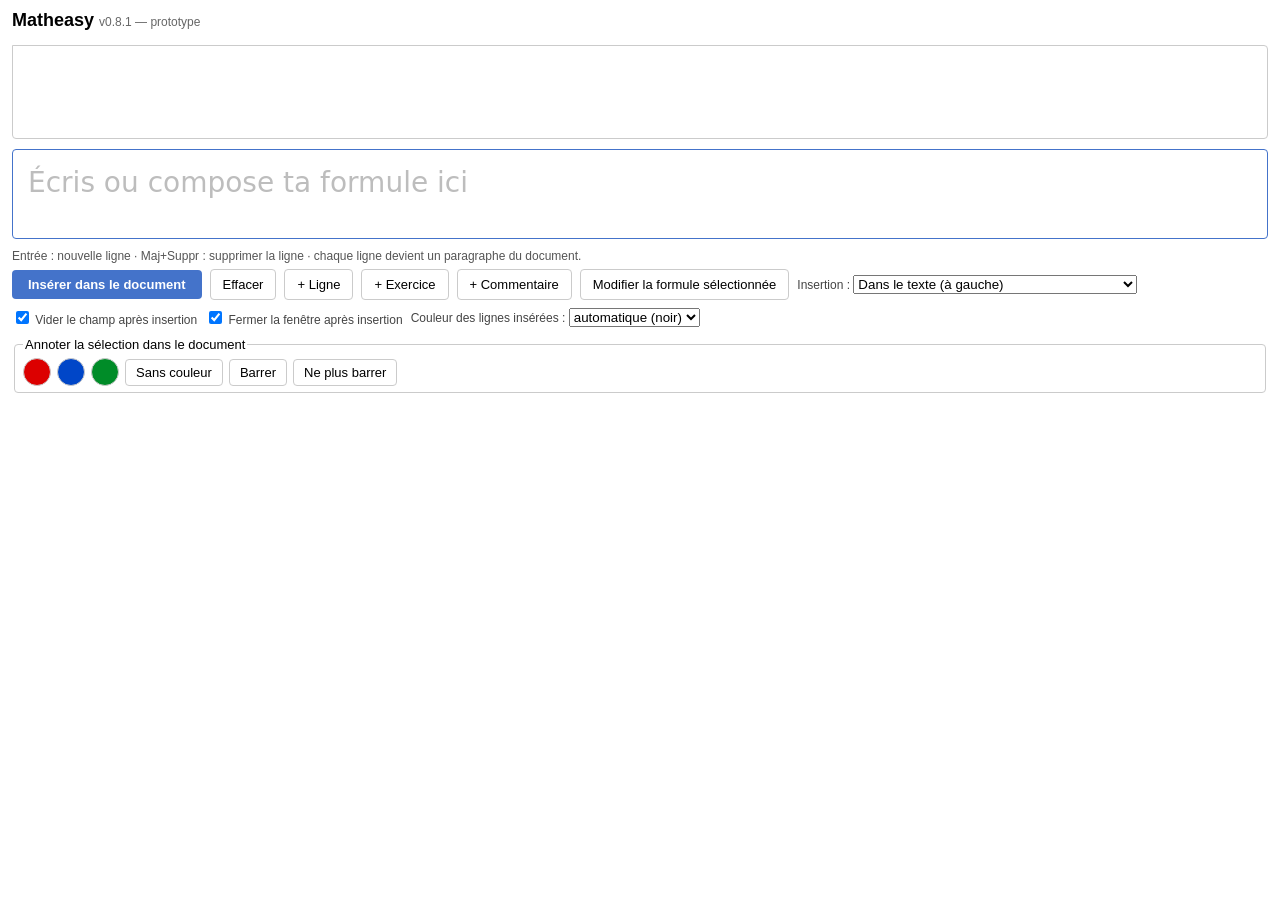
==== index.html @ ea248237 "v0.8.1 : bouton tab (tableau sans parentheses) Co-Authored-By: Claude Sonnet 5.5 <noreply@anthropic." ====
<!DOCTYPE html>
<html lang="fr">
<head>
    <meta charset="UTF-8">
    <title>Matheasy</title>
    <link rel="stylesheet" href="https://onlyoffice.github.io/sdkjs-plugins/v1/plugins.css">
    <link rel="stylesheet" href="styles/style.css">
    <script src="https://onlyoffice.github.io/sdkjs-plugins/v1/plugins.js"></script>
    <!-- MathLive 0.111.0 (MIT) embarqué : fonctionne sans internet. Secours : jsDelivr si la copie locale ne se charge pas -->
    <script src="vendor/mathlive/mathlive.min.js"></script>
    <script>
        try {
            if (window.MathLive && window.MathLive.MathfieldElement) {
                window.MathLive.MathfieldElement.fontsDirectory = 'vendor/mathlive/fonts';
                window.MathLive.MathfieldElement.soundsDirectory = null;
            }
        } catch (e) { /* ignoré */ }
        if (!window.customElements || !window.customElements.get('math-field')) {
            var s = document.createElement('script');
            s.type = 'module';
            s.src = 'https://cdn.jsdelivr.net/npm/mathlive';
            document.head.appendChild(s);
        }
    </script>
</head>
<body>
    <h2>Matheasy <span class="version">v0.8.1 — prototype</span></h2>

    <div id="detect" class="detect" style="display:none">Formule détectée sous le curseur. <button id="btn-detect-edit" type="button">Modifier cette formule</button></div>

    <div id="tabs" class="tabs"></div>
    <div id="palette" class="palette"></div>

    <math-field id="mf" class="field" placeholder="\text{Écris ou compose ta formule ici}"></math-field>

    <div id="noteopts" class="hint" style="display:none">
        <label class="opt">Écart du commentaire : <select id="notegap">
            <option value="8">petit</option>
            <option value="16" selected>moyen</option>
            <option value="28">grand</option>
        </select></label>
        <label class="opt"><input type="checkbox" id="noteitalic" checked> Commentaire en italique</label>
    </div>
    <div class="hint">Entrée : nouvelle ligne · Maj+Suppr : supprimer la ligne · chaque ligne devient un paragraphe du document.</div>
    <div class="row">
        <button id="btn-insert" class="primary" type="button">Insérer dans le document</button>
        <button id="btn-clear" type="button">Effacer</button>
        <button id="btn-newline" type="button" title="Ajoute une ligne sous la ligne courante (touche Entrée)">+ Ligne</button>
        <button id="btn-exercise" type="button" title="Ajoute un titre « Exercice N » (numérotation automatique) sur une ligne à part">+ Exercice</button>
        <button id="btn-comment" type="button" title="Ajoute un commentaire à droite de la ligne courante">+ Commentaire</button>
        <button id="btn-edit" type="button" title="Sélectionne la formule, ou place le curseur dans son paragraphe">Modifier la formule sélectionnée</button>
        <label class="opt">Insertion : <select id="mode">
            <option value="inline">Dans le texte (à gauche)</option>
            <option value="cursor">Au curseur (réglage ONLYOFFICE, centrée)</option>
        </select></label>
        <label class="opt"><input type="checkbox" id="autoclear" checked> Vider le champ après insertion</label>
        <label class="opt"><input type="checkbox" id="closeafter" checked> Fermer la fenêtre après insertion</label>
        <label class="opt">Couleur des lignes insérées : <select id="ink">
            <option value="auto" selected>automatique (noir)</option>
            <option value="blue">bleu (mode élève)</option>
            <option value="green">vert</option>
            <option value="red">rouge</option>
        </select></label>
    </div>

    <div id="editmode" class="editmode" style="display:none">Mode modification : « Insérer » remplace la formule sélectionnée ; « Insérer à la suite » la garde et ajoute en dessous. <button id="btn-after" type="button" title="Garde la formule d'origine et ajoute le contenu du champ en dessous">Insérer à la suite</button> <button id="btn-cancel-edit" type="button">Annuler</button></div>

    <fieldset class="anno">
        <legend>Annoter la sélection dans le document</legend>
        <button id="btn-red" type="button" class="swatch red" title="Rouge"></button>
        <button id="btn-blue" type="button" class="swatch blue" title="Bleu"></button>
        <button id="btn-green" type="button" class="swatch green" title="Vert"></button>
        <button id="btn-nocolor" type="button" title="Couleur automatique">Sans couleur</button>
        <button id="btn-strike" type="button" title="Barrer la sélection">Barrer</button>
        <button id="btn-nostrike" type="button" title="Retirer le barré">Ne plus barrer</button>
    </fieldset>

    <div id="status" class="status"></div>

    <details class="dev">
        <summary>Outils de test (développement)</summary>
        <label class="opt"><input type="checkbox" id="notecol"> Commentaires alignés en colonne (essai, non vérifié)</label>
        <label class="opt">Remplacement d'une formule modifiée : <select id="replmethod">
            <option value="insert">Méthode A : insérer sur la sélection</option>
            <option value="delete">Méthode B : supprimer puis insérer</option>
        </select></label>
        <button id="run-corpus" type="button">Insérer le corpus de test</button>
        <button id="run-exp" type="button">Insérer les expériences</button>
        <button id="run-probe" type="button">Sonder l'API</button>
        <button id="run-fmt" type="button">Test : rouge + barré sur la sélection</button>
        <button id="run-json" type="button">Test : lire la sélection (JSON)</button>
        <button id="run-methods" type="button">Test : lister toutes les méthodes</button>
        <button id="run-md" type="button">Test : convertir le document en Markdown</button>
        <button id="run-roundtrip" type="button">Test : aller-retour JSON de la sélection</button>
        <button id="run-summary" type="button">Test : résumé structurel de toutes les équations</button>
        <button id="run-dstyle" type="button">Test : fraction en pleine taille (\displaystyle)</button>
        <button id="run-leftjson" type="button">Test : aligner à gauche une équation centrée (JSON)</button>
        <button id="run-strike" type="button">Test : barré dans une équation (JSON)</button>
        <button id="run-horner" type="button">Test : gabarit Horner (tableau à traits)</button>
        <button id="run-holes" type="button">Test : cases natives (trous qui disparaissent quand on tape)</button>
        <div class="evhead">Journal des tests (Ctrl+A puis Ctrl+C dans la zone pour tout copier)</div>
        <div class="evhead">LaTeX du champ de saisie (lecture seule) :</div>
        <textarea id="latexview" readonly rows="3"></textarea>
        <textarea id="log" readonly rows="14" placeholder="Journal (Ctrl+A puis Ctrl+C pour copier)"></textarea>
        <div class="evhead">Événements reçus du document (clique et double-clique dans le document, y compris sur une équation) <button id="clear-events" type="button">Vider</button></div>
        <textarea id="events" readonly rows="5" placeholder="Aucun événement reçu pour l'instant"></textarea>
    </details>

    <script src="scripts/palettes.js"></script>
    <script src="scripts/json2latex.js"></script>
    <script src="scripts/lines.js"></script>
    <script src="scripts/matrix.js"></script>
    <script src="scripts/editor.js"></script>
    <script src="scripts/plugin.js"></script>
</body>
</html>
---- styles/style.css ----
html, body { height: 100%; margin: 0; overflow-y: auto !important; }
body { font-family: "Segoe UI", sans-serif; padding: 10px 12px 40px; font-size: 13px; box-sizing: border-box; }
h2 { margin: 0 0 8px; font-size: 18px; }
.version { font-size: 12px; font-weight: normal; color: #666; }
button { font: inherit; cursor: pointer; }
.tabs { display: flex; flex-wrap: wrap; gap: 4px; margin-bottom: 6px; }
.tab { padding: 5px 10px; border: 1px solid #cbcbcb; border-radius: 4px 4px 0 0; background: #f3f3f3; }
.tab.active { background: #fff; border-bottom-color: #fff; font-weight: 600; }
.palette { display: flex; flex-wrap: wrap; gap: 4px; padding: 8px; border: 1px solid #cbcbcb; border-radius: 0 4px 4px 4px; min-height: 76px; align-content: flex-start; }
.key { min-width: 42px; height: 34px; padding: 0 8px; font-size: 16px; border: 1px solid #cbcbcb; border-radius: 4px; background: #fff; }
.key:hover { background: #eaf1ff; border-color: #4473ca; }
.field { display: block; width: 100%; box-sizing: border-box; margin: 10px 0; padding: 10px; min-height: 90px; font-size: 28px; border: 1px solid #4473ca; border-radius: 4px; background: #fff; }
.row { display: flex; flex-wrap: wrap; gap: 8px; align-items: center; margin-bottom: 10px; }
.opt { font-size: 12px; color: #444; }
.primary { padding: 7px 16px; background: #4473ca; color: #fff; border: 0; border-radius: 4px; font-weight: 600; }
.row button:not(.primary) { padding: 7px 12px; border: 1px solid #cbcbcb; border-radius: 4px; background: #fff; }
.anno { border: 1px solid #cbcbcb; border-radius: 4px; padding: 6px 8px; display: flex; flex-wrap: wrap; gap: 6px; align-items: center; }
.anno button { padding: 5px 10px; border: 1px solid #cbcbcb; border-radius: 4px; background: #fff; }
.swatch { width: 28px; height: 28px; padding: 0; border-radius: 50% !important; }
.swatch.red { background: #dc0000 !important; } .swatch.blue { background: #0046c8 !important; } .swatch.green { background: #008c28 !important; }
.status { min-height: 20px; margin: 8px 0; color: #2e6b2e; }
.status.error { color: #b00020; }
.dev { margin-top: 10px; } .dev button { margin: 2px; padding: 3px 8px; }
#log { display: block; width: 100%; box-sizing: border-box; margin-top: 6px; white-space: pre-wrap; font-size: 12px; }

.evhead { margin-top: 8px; font-size: 12px; color: #444; }
#events { display: block; width: 100%; box-sizing: border-box; font-size: 12px; }

.editmode { align-items: center; gap: 8px; margin: 0 0 10px; padding: 6px 10px; background: #fff7d6; border: 1px solid #e6c84b; border-radius: 4px; }
.editmode button { padding: 3px 10px; border: 1px solid #cbcbcb; border-radius: 4px; background: #fff; }

/* On masque les boutons internes de MathLive (clavier, menu) : les palettes les remplacent */
math-field::part(virtual-keyboard-toggle), math-field::part(menu-toggle) { display: none; }

.detect { display: flex; align-items: center; gap: 8px; flex-wrap: wrap; margin: 0 0 8px; padding: 6px 10px; background: #e6f3ff; border: 1px solid #7fb2e5; border-radius: 4px; }
.detect button { padding: 3px 10px; border: 1px solid #4473ca; border-radius: 4px; background: #4473ca; color: #fff; }
/* Panneau latéral : colonne étroite */
body.panel { padding: 8px; font-size: 12px; }
body.panel h2 { font-size: 15px; }
body.panel .tab { padding: 4px 6px; font-size: 12px; }
body.panel .key { min-width: 34px; height: 30px; padding: 0 5px; font-size: 14px; }
body.panel .field { font-size: 22px; min-height: 70px; padding: 6px; }
body.panel .row { gap: 4px; }
body.panel .row button, body.panel .primary { padding: 5px 8px; }
body.panel .opt { display: block; }

/* Résolution à plusieurs lignes */
.steprow { display: flex; flex-wrap: wrap; gap: 4px; align-items: center; margin-bottom: 6px; }
.field.step { flex: 1 1 100%; min-height: 56px; margin: 0; font-size: 24px; }
.note { flex: 1 1 70%; box-sizing: border-box; padding: 5px 8px; border: 1px solid #cbcbcb; border-radius: 4px; font: inherit; }
.note0 { display: block; width: 100%; margin: -6px 0 8px; }
.delrow { padding: 4px 8px; border: 1px solid #cbcbcb; border-radius: 4px; background: #fff; }
.hint { margin: 0 0 6px; font-size: 12px; color: #555; }
body.panel .field.step { font-size: 20px; min-height: 48px; }

#latexview { display: block; width: 100%; box-sizing: border-box; font-size: 12px; margin-bottom: 6px; }

/* Outils de test masqués par défaut (Ctrl+Maj+D ou 5 clics sur le numéro de version) */
.dev { display: none; }
body.devmode .dev { display: block; }
.version { user-select: none; }
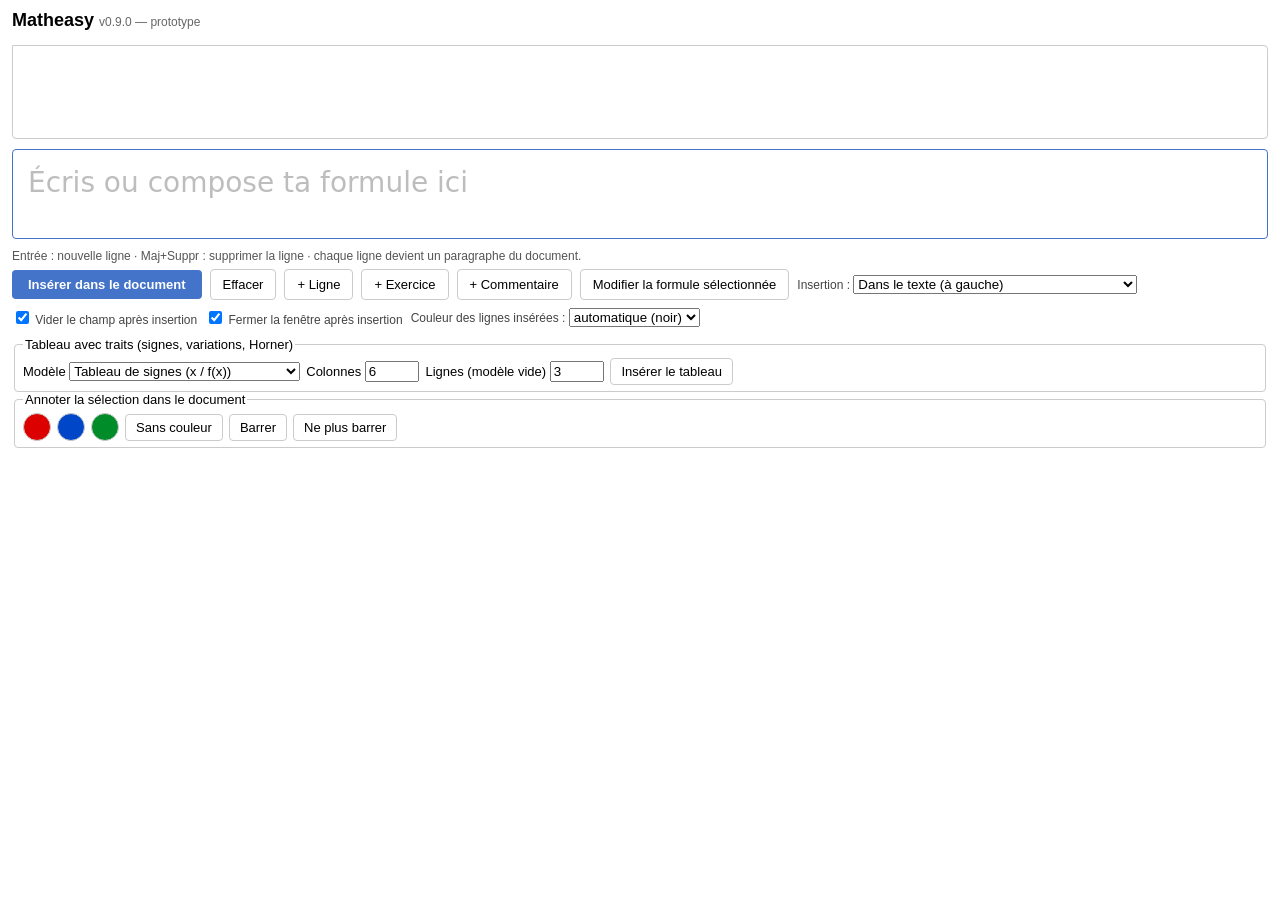
==== commit fbb3a90b: "v0.9.0 : tableau du document avec traits (signes, variations, Horner) Co-Authored-By: Claude Sonnet " ====
--- a/index.html
+++ b/index.html
@@ -24,7 +24,7 @@
     </script>
 </head>
 <body>
-    <h2>Matheasy <span class="version">v0.8.1 — prototype</span></h2>
+    <h2>Matheasy <span class="version">v0.9.0 — prototype</span></h2>
 
     <div id="detect" class="detect" style="display:none">Formule détectée sous le curseur. <button id="btn-detect-edit" type="button">Modifier cette formule</button></div>
 
@@ -65,6 +65,19 @@
 
     <div id="editmode" class="editmode" style="display:none">Mode modification : « Insérer » remplace la formule sélectionnée ; « Insérer à la suite » la garde et ajoute en dessous. <button id="btn-after" type="button" title="Garde la formule d'origine et ajoute le contenu du champ en dessous">Insérer à la suite</button> <button id="btn-cancel-edit" type="button">Annuler</button></div>
 
+    <fieldset class="anno">
+        <legend>Tableau avec traits (signes, variations, Horner)</legend>
+        <label>Modèle
+            <select id="tbl-model">
+                <option value="signs">Tableau de signes (x / f(x))</option>
+                <option value="vars">Tableau de variations (x / f'(x) / f(x))</option>
+                <option value="horner">Horner (3 lignes)</option>
+                <option value="blank">Vide</option>
+            </select></label>
+        <label>Colonnes <input id="tbl-cols" type="number" min="2" max="12" value="6" style="width:3.5em"></label>
+        <label>Lignes (modèle vide) <input id="tbl-rows" type="number" min="1" max="12" value="3" style="width:3.5em"></label>
+        <button id="btn-table" type="button" title="Insère un vrai tableau du document, à la suite du paragraphe courant. Les cases se remplissent ensuite normalement (texte ou formule Matheasy).">Insérer le tableau</button>
+    </fieldset>
     <fieldset class="anno">
         <legend>Annoter la sélection dans le document</legend>
         <button id="btn-red" type="button" class="swatch red" title="Rouge"></button>
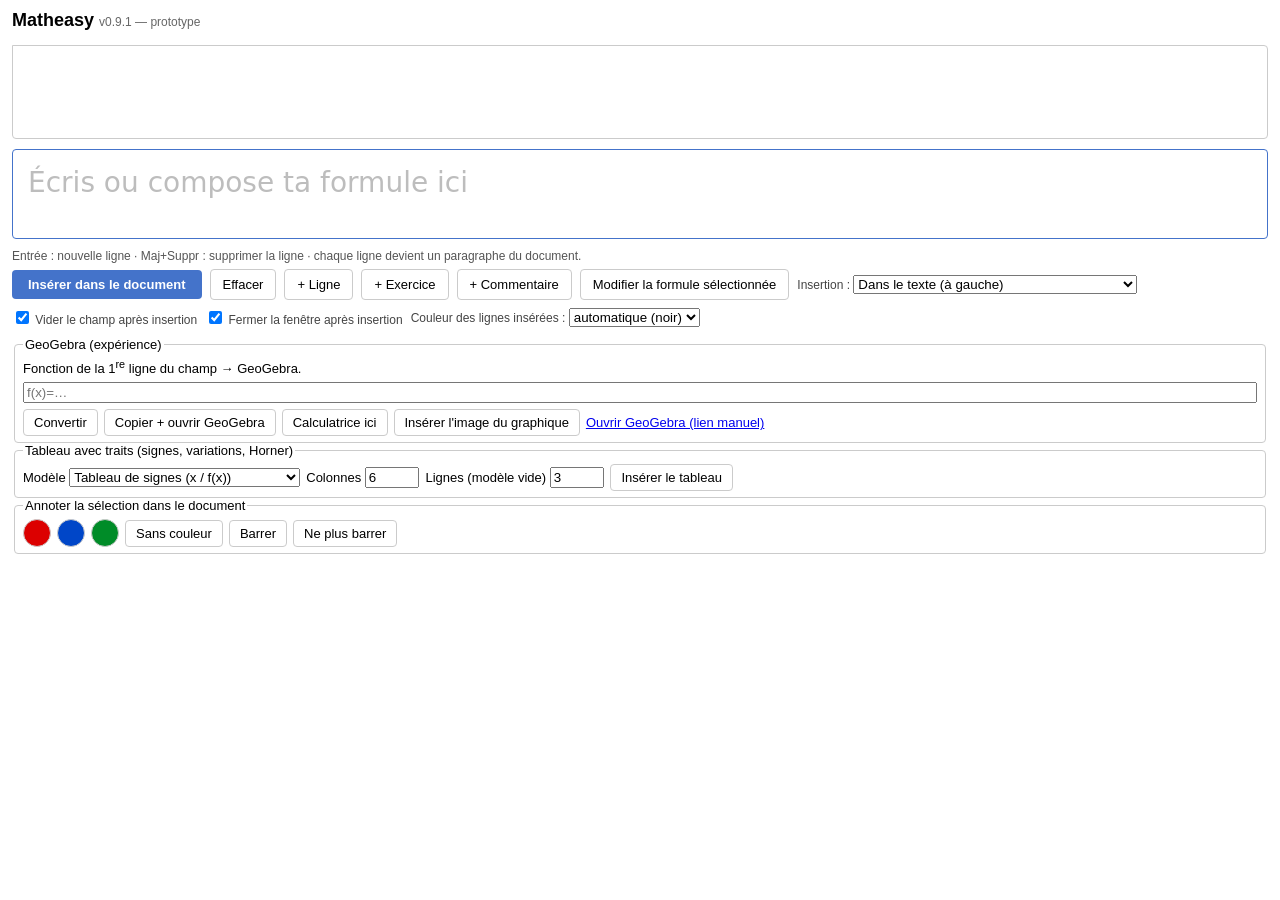
==== commit 09a88d3a: "v0.9.1 : experience pont GeoGebra (conversion, copie+ouverture, calculatrice integree, image) Co-Aut" ====
--- a/index.html
+++ b/index.html
@@ -24,7 +24,7 @@
     </script>
 </head>
 <body>
-    <h2>Matheasy <span class="version">v0.9.0 — prototype</span></h2>
+    <h2>Matheasy <span class="version">v0.9.1 — prototype</span></h2>
 
     <div id="detect" class="detect" style="display:none">Formule détectée sous le curseur. <button id="btn-detect-edit" type="button">Modifier cette formule</button></div>
 
@@ -65,6 +65,18 @@
 
     <div id="editmode" class="editmode" style="display:none">Mode modification : « Insérer » remplace la formule sélectionnée ; « Insérer à la suite » la garde et ajoute en dessous. <button id="btn-after" type="button" title="Garde la formule d'origine et ajoute le contenu du champ en dessous">Insérer à la suite</button> <button id="btn-cancel-edit" type="button">Annuler</button></div>
 
+    <fieldset class="anno" id="ggb-set">
+        <legend>GeoGebra (expérience)</legend>
+        <div>Fonction de la 1<sup>re</sup> ligne du champ → GeoGebra.</div>
+        <input id="ggb-cmd" type="text" style="width:100%" placeholder="f(x)=…" spellcheck="false">
+        <button id="ggb-convert" type="button" title="Convertit la ligne en commande GeoGebra">Convertir</button>
+        <button id="ggb-open" type="button" title="Copie la commande et ouvre GeoGebra dans le navigateur">Copier + ouvrir GeoGebra</button>
+        <button id="ggb-embed" type="button" title="Charge la calculatrice GeoGebra dans ce panneau (internet requis)">Calculatrice ici</button>
+        <button id="ggb-image" type="button" title="Exporte le graphique en image et l'insère dans le document">Insérer l'image du graphique</button>
+        <div><a href="https://www.geogebra.org/graphing" target="_blank" rel="noopener">Ouvrir GeoGebra (lien manuel)</a></div>
+        <pre id="ggb-log" style="white-space:pre-wrap;margin:4px 0"></pre>
+        <div id="ggb-box"></div>
+    </fieldset>
     <fieldset class="anno">
         <legend>Tableau avec traits (signes, variations, Horner)</legend>
         <label>Modèle
@@ -123,6 +135,7 @@
     <script src="scripts/json2latex.js"></script>
     <script src="scripts/lines.js"></script>
     <script src="scripts/matrix.js"></script>
+    <script src="scripts/geogebra.js"></script>
     <script src="scripts/editor.js"></script>
     <script src="scripts/plugin.js"></script>
 </body>
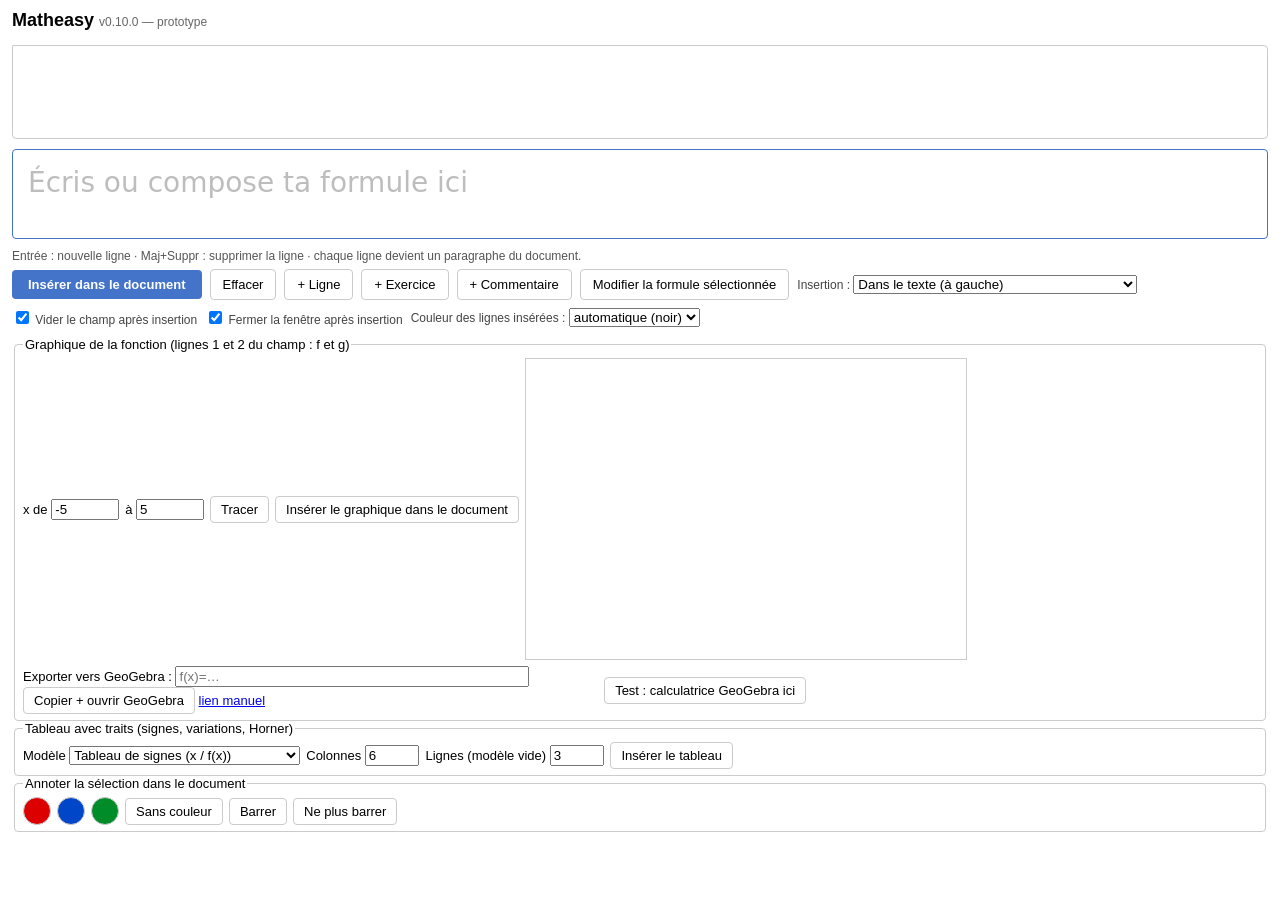
==== commit 7aa9be95: "v0.10.0 : graphique de la fonction dans le panneau (zeros, intersections, insertion image), export G" ====
--- a/index.html
+++ b/index.html
@@ -24,7 +24,7 @@
     </script>
 </head>
 <body>
-    <h2>Matheasy <span class="version">v0.9.1 — prototype</span></h2>
+    <h2>Matheasy <span class="version">v0.10.0 — prototype</span></h2>
 
     <div id="detect" class="detect" style="display:none">Formule détectée sous le curseur. <button id="btn-detect-edit" type="button">Modifier cette formule</button></div>
 
@@ -66,14 +66,17 @@
     <div id="editmode" class="editmode" style="display:none">Mode modification : « Insérer » remplace la formule sélectionnée ; « Insérer à la suite » la garde et ajoute en dessous. <button id="btn-after" type="button" title="Garde la formule d'origine et ajoute le contenu du champ en dessous">Insérer à la suite</button> <button id="btn-cancel-edit" type="button">Annuler</button></div>
 
     <fieldset class="anno" id="ggb-set">
-        <legend>GeoGebra (expérience)</legend>
-        <div>Fonction de la 1<sup>re</sup> ligne du champ → GeoGebra.</div>
-        <input id="ggb-cmd" type="text" style="width:100%" placeholder="f(x)=…" spellcheck="false">
-        <button id="ggb-convert" type="button" title="Convertit la ligne en commande GeoGebra">Convertir</button>
-        <button id="ggb-open" type="button" title="Copie la commande et ouvre GeoGebra dans le navigateur">Copier + ouvrir GeoGebra</button>
-        <button id="ggb-embed" type="button" title="Charge la calculatrice GeoGebra dans ce panneau (internet requis)">Calculatrice ici</button>
-        <button id="ggb-image" type="button" title="Exporte le graphique en image et l'insère dans le document">Insérer l'image du graphique</button>
-        <div><a href="https://www.geogebra.org/graphing" target="_blank" rel="noopener">Ouvrir GeoGebra (lien manuel)</a></div>
+        <legend>Graphique de la fonction (lignes 1 et 2 du champ : f et g)</legend>
+        <label>x de <input id="plot-xmin" type="number" value="-5" style="width:4.5em"></label>
+        <label>à <input id="plot-xmax" type="number" value="5" style="width:4.5em"></label>
+        <button id="plot-draw" type="button" title="Trace la fonction de la 1re ligne (et de la 2e : intersections)">Tracer</button>
+        <button id="plot-insert" type="button" title="Insère le graphique dans le document, sous forme d'image">Insérer le graphique dans le document</button>
+        <canvas id="plot-canvas" width="440" height="300" style="width:100%;max-width:440px;border:1px solid #ccc"></canvas>
+        <pre id="plot-info" style="white-space:pre-wrap;margin:4px 0"></pre>
+        <div>Exporter vers GeoGebra : <input id="ggb-cmd" type="text" style="width:60%" placeholder="f(x)=…" spellcheck="false">
+        <button id="ggb-open" type="button" title="Copie la commande et ouvre GeoGebra dans le navigateur ; colle-la (Ctrl+V) dans la barre de saisie">Copier + ouvrir GeoGebra</button>
+        <a href="https://www.geogebra.org/graphing" target="_blank" rel="noopener">lien manuel</a></div>
+        <button id="ggb-embed" type="button" title="Test : charge la calculatrice GeoGebra dans ce panneau (internet requis)">Test : calculatrice GeoGebra ici</button>
         <pre id="ggb-log" style="white-space:pre-wrap;margin:4px 0"></pre>
         <div id="ggb-box"></div>
     </fieldset>
@@ -135,6 +138,7 @@
     <script src="scripts/json2latex.js"></script>
     <script src="scripts/lines.js"></script>
     <script src="scripts/matrix.js"></script>
+    <script src="scripts/plot.js"></script>
     <script src="scripts/geogebra.js"></script>
     <script src="scripts/editor.js"></script>
     <script src="scripts/plugin.js"></script>
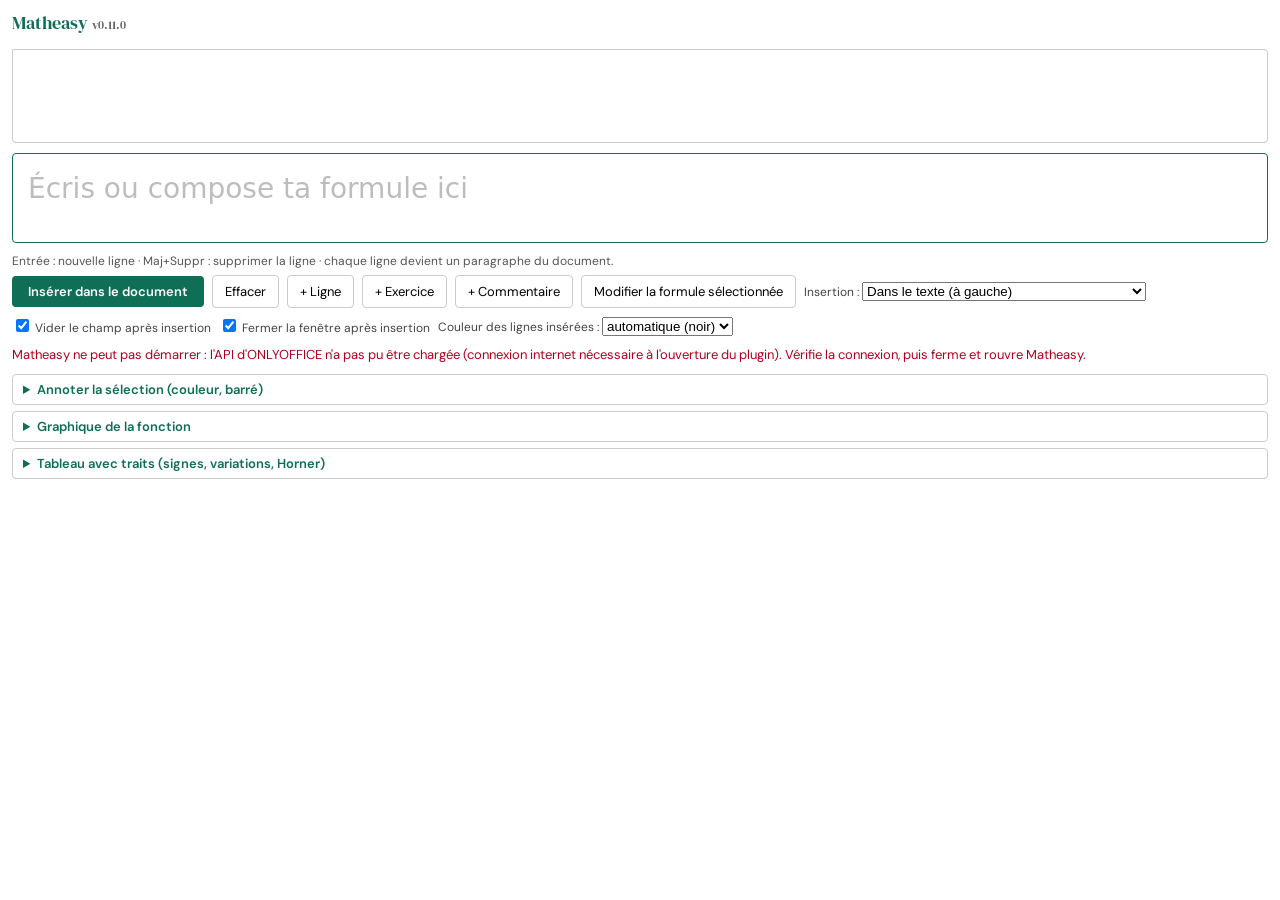
==== commit 358e8535: "v0.11.0 : traceur fiable, remplacement sans doublon, panneau allege, charte PLAI - Traceur : fonctio" ====
--- a/index.html
+++ b/index.html
@@ -4,6 +4,8 @@
     <meta charset="UTF-8">
     <title>Matheasy</title>
     <link rel="stylesheet" href="https://onlyoffice.github.io/sdkjs-plugins/v1/plugins.css">
+    <!-- Polices PLAI (Google Fonts) : si pas de connexion, repli automatique sur Segoe UI / Georgia -->
+    <link rel="stylesheet" href="https://fonts.googleapis.com/css2?family=DM+Sans:wght@400;600&family=DM+Serif+Display&display=swap">
     <link rel="stylesheet" href="styles/style.css">
     <script src="https://onlyoffice.github.io/sdkjs-plugins/v1/plugins.js"></script>
     <!-- MathLive 0.111.0 (MIT) embarqué : fonctionne sans internet. Secours : jsDelivr si la copie locale ne se charge pas -->
@@ -18,13 +20,13 @@
         if (!window.customElements || !window.customElements.get('math-field')) {
             var s = document.createElement('script');
             s.type = 'module';
-            s.src = 'https://cdn.jsdelivr.net/npm/mathlive';
+            s.src = 'https://cdn.jsdelivr.net/npm/mathlive@0.111.0'; // version figée = celle embarquée (une nouvelle version pourrait changer l'API)
             document.head.appendChild(s);
         }
     </script>
 </head>
 <body>
-    <h2>Matheasy <span class="version">v0.10.0 — prototype</span></h2>
+    <h2>Matheasy <span class="version">v0.11.0</span></h2>
 
     <div id="detect" class="detect" style="display:none">Formule détectée sous le curseur. <button id="btn-detect-edit" type="button">Modifier cette formule</button></div>
 
@@ -65,45 +67,58 @@
 
     <div id="editmode" class="editmode" style="display:none">Mode modification : « Insérer » remplace la formule sélectionnée ; « Insérer à la suite » la garde et ajoute en dessous. <button id="btn-after" type="button" title="Garde la formule d'origine et ajoute le contenu du champ en dessous">Insérer à la suite</button> <button id="btn-cancel-edit" type="button">Annuler</button></div>
 
-    <fieldset class="anno" id="ggb-set">
-        <legend>Graphique de la fonction (lignes 1 et 2 du champ : f et g)</legend>
-        <label>x de <input id="plot-xmin" type="number" value="-5" style="width:4.5em"></label>
-        <label>à <input id="plot-xmax" type="number" value="5" style="width:4.5em"></label>
-        <button id="plot-draw" type="button" title="Trace la fonction de la 1re ligne (et de la 2e : intersections)">Tracer</button>
-        <button id="plot-insert" type="button" title="Insère le graphique dans le document, sous forme d'image">Insérer le graphique dans le document</button>
-        <canvas id="plot-canvas" width="440" height="300" style="width:100%;max-width:440px;border:1px solid #ccc"></canvas>
-        <pre id="plot-info" style="white-space:pre-wrap;margin:4px 0"></pre>
-        <div>Exporter vers GeoGebra : <input id="ggb-cmd" type="text" style="width:60%" placeholder="f(x)=…" spellcheck="false">
-        <button id="ggb-open" type="button" title="Copie la commande et ouvre GeoGebra dans le navigateur ; colle-la (Ctrl+V) dans la barre de saisie">Copier + ouvrir GeoGebra</button>
-        <a href="https://www.geogebra.org/graphing" target="_blank" rel="noopener">lien manuel</a></div>
-        <button id="ggb-embed" type="button" title="Test : charge la calculatrice GeoGebra dans ce panneau (internet requis)">Test : calculatrice GeoGebra ici</button>
-        <pre id="ggb-log" style="white-space:pre-wrap;margin:4px 0"></pre>
-        <div id="ggb-box"></div>
-    </fieldset>
-    <fieldset class="anno">
-        <legend>Tableau avec traits (signes, variations, Horner)</legend>
-        <label>Modèle
-            <select id="tbl-model">
-                <option value="signs">Tableau de signes (x / f(x))</option>
-                <option value="vars">Tableau de variations (x / f'(x) / f(x))</option>
-                <option value="horner">Horner (3 lignes)</option>
-                <option value="blank">Vide</option>
-            </select></label>
-        <label>Colonnes <input id="tbl-cols" type="number" min="2" max="12" value="6" style="width:3.5em"></label>
-        <label>Lignes (modèle vide) <input id="tbl-rows" type="number" min="1" max="12" value="3" style="width:3.5em"></label>
-        <button id="btn-table" type="button" title="Insère un vrai tableau du document, à la suite du paragraphe courant. Les cases se remplissent ensuite normalement (texte ou formule Matheasy).">Insérer le tableau</button>
-    </fieldset>
-    <fieldset class="anno">
-        <legend>Annoter la sélection dans le document</legend>
-        <button id="btn-red" type="button" class="swatch red" title="Rouge"></button>
-        <button id="btn-blue" type="button" class="swatch blue" title="Bleu"></button>
-        <button id="btn-green" type="button" class="swatch green" title="Vert"></button>
-        <button id="btn-nocolor" type="button" title="Couleur automatique">Sans couleur</button>
-        <button id="btn-strike" type="button" title="Barrer la sélection">Barrer</button>
-        <button id="btn-nostrike" type="button" title="Retirer le barré">Ne plus barrer</button>
-    </fieldset>
+    <div id="status" class="status" role="status" aria-live="polite"></div>
 
-    <div id="status" class="status"></div>
+    <!-- Outils secondaires repliés par défaut : l'écran principal reste centré sur l'écriture de formules -->
+    <details class="tool" id="tool-anno">
+        <summary>Annoter la sélection (couleur, barré)</summary>
+        <div class="anno">
+            <button id="btn-red" type="button" class="swatch red" title="Rouge" aria-label="Rouge"></button>
+            <button id="btn-blue" type="button" class="swatch blue" title="Bleu" aria-label="Bleu"></button>
+            <button id="btn-green" type="button" class="swatch green" title="Vert" aria-label="Vert"></button>
+            <button id="btn-nocolor" type="button" title="Couleur automatique">Sans couleur</button>
+            <button id="btn-strike" type="button" title="Barrer la sélection">Barrer</button>
+            <button id="btn-nostrike" type="button" title="Retirer le barré">Ne plus barrer</button>
+        </div>
+        <div class="hint">Sélectionne d'abord, dans le document, la partie de formule à colorer ou à barrer.</div>
+    </details>
+
+    <details class="tool" id="tool-plot">
+        <summary>Graphique de la fonction</summary>
+        <div class="anno" id="ggb-set">
+            <div class="hint">Trace la fonction écrite sur la 1re ligne du champ (f) et, s'il y en a une, sur la 2e (g).</div>
+            <label>x de <input id="plot-xmin" type="number" value="-5" style="width:4.5em"></label>
+            <label>à <input id="plot-xmax" type="number" value="5" style="width:4.5em"></label>
+            <button id="plot-draw" type="button" title="Trace la fonction de la 1re ligne (et de la 2e : intersections)">Tracer</button>
+            <label class="opt"><input type="checkbox" id="plot-values"> Afficher les zéros et les intersections calculés</label>
+            <div class="hint">Décoché : la courbe seule, sans les réponses. Utile quand l'élève doit lui-même trouver les zéros ou résoudre f(x) = g(x). Le réglage vaut aussi pour l'image insérée.</div>
+            <canvas id="plot-canvas" width="440" height="300" style="width:100%;max-width:440px;border:1px solid #ccc"></canvas>
+            <pre id="plot-info" style="white-space:pre-wrap;margin:4px 0"></pre>
+            <button id="plot-insert" type="button" title="Insère le graphique dans le document, sous forme d'image">Insérer le graphique dans le document</button>
+            <div>Exporter vers GeoGebra : <input id="ggb-cmd" type="text" style="width:60%" placeholder="f(x)=x^(2)-4" spellcheck="false" aria-label="Commande GeoGebra">
+            <button id="ggb-open" type="button" title="Copie la commande et ouvre GeoGebra dans le navigateur ; colle-la (Ctrl+V) dans la barre de saisie">Copier + ouvrir GeoGebra</button>
+            <a href="https://www.geogebra.org/graphing" target="_blank" rel="noopener">lien manuel</a></div>
+            <div class="hint">La commande se remplit toute seule à partir du champ. Tu peux la retoucher avant de la copier.</div>
+            <pre id="ggb-log" style="white-space:pre-wrap;margin:4px 0"></pre>
+        </div>
+    </details>
+
+    <details class="tool" id="tool-table">
+        <summary>Tableau avec traits (signes, variations, Horner)</summary>
+        <div class="anno">
+            <label>Modèle
+                <select id="tbl-model">
+                    <option value="signs">Tableau de signes (x / f(x))</option>
+                    <option value="vars">Tableau de variations (x / f'(x) / f(x))</option>
+                    <option value="horner">Horner (3 lignes)</option>
+                    <option value="blank">Vide</option>
+                </select></label>
+            <label>Colonnes <input id="tbl-cols" type="number" min="2" max="12" value="6" style="width:3.5em"></label>
+            <label>Lignes (modèle vide) <input id="tbl-rows" type="number" min="1" max="12" value="3" style="width:3.5em"></label>
+            <button id="btn-table" type="button" title="Insère un vrai tableau du document, à la suite du paragraphe courant. Les cases se remplissent ensuite normalement (texte ou formule Matheasy).">Insérer le tableau</button>
+            <div class="hint">Colonnes : 1re colonne d'étiquettes (x, f(x)…) + une colonne par valeur. Lignes : seulement pour le modèle vide, les autres modèles fixent leurs lignes. Le tableau arrive sous la ligne du curseur ; remplis ensuite les cases au clavier ou avec Matheasy.</div>
+        </div>
+    </details>
 
     <details class="dev">
         <summary>Outils de test (développement)</summary>
@@ -126,6 +141,9 @@
         <button id="run-strike" type="button">Test : barré dans une équation (JSON)</button>
         <button id="run-horner" type="button">Test : gabarit Horner (tableau à traits)</button>
         <button id="run-holes" type="button">Test : cases natives (trous qui disparaissent quand on tape)</button>
+        <!-- Charge un script distant (geogebra.org) dans un contexte qui a accès au document : réservé aux tests -->
+        <button id="ggb-embed" type="button" title="Test : charge la calculatrice GeoGebra dans ce panneau (internet requis, script distant)">Test : calculatrice GeoGebra ici</button>
+        <div id="ggb-box"></div>
         <div class="evhead">Journal des tests (Ctrl+A puis Ctrl+C dans la zone pour tout copier)</div>
         <div class="evhead">LaTeX du champ de saisie (lecture seule) :</div>
         <textarea id="latexview" readonly rows="3"></textarea>
--- a/styles/style.css
+++ b/styles/style.css
@@ -1,6 +1,8 @@
+/* Charte PLAI : teal #0f6e56, orange #f97316, DM Sans (texte) + DM Serif Display (titres) ; repli système hors ligne */
+:root { --teal: #0f6e56; --teal-bg: #e1f5ee; --teal-border: #1d9e75; --orange: #f97316; --text: #1a1814; }
 html, body { height: 100%; margin: 0; overflow-y: auto !important; }
-body { font-family: "Segoe UI", sans-serif; padding: 10px 12px 40px; font-size: 13px; box-sizing: border-box; }
-h2 { margin: 0 0 8px; font-size: 18px; }
+body { font-family: "DM Sans", "Segoe UI", Arial, sans-serif; color: var(--text); background: #fff; padding: 10px 12px 40px; font-size: 13px; box-sizing: border-box; }
+h2 { margin: 0 0 8px; font-size: 18px; font-family: "DM Serif Display", Georgia, serif; font-weight: normal; color: var(--teal); }
 .version { font-size: 12px; font-weight: normal; color: #666; }
 button { font: inherit; cursor: pointer; }
 .tabs { display: flex; flex-wrap: wrap; gap: 4px; margin-bottom: 6px; }
@@ -8,17 +10,17 @@
 .tab.active { background: #fff; border-bottom-color: #fff; font-weight: 600; }
 .palette { display: flex; flex-wrap: wrap; gap: 4px; padding: 8px; border: 1px solid #cbcbcb; border-radius: 0 4px 4px 4px; min-height: 76px; align-content: flex-start; }
 .key { min-width: 42px; height: 34px; padding: 0 8px; font-size: 16px; border: 1px solid #cbcbcb; border-radius: 4px; background: #fff; }
-.key:hover { background: #eaf1ff; border-color: #4473ca; }
-.field { display: block; width: 100%; box-sizing: border-box; margin: 10px 0; padding: 10px; min-height: 90px; font-size: 28px; border: 1px solid #4473ca; border-radius: 4px; background: #fff; }
+.key:hover { background: var(--teal-bg); border-color: var(--teal); }
+.field { display: block; width: 100%; box-sizing: border-box; margin: 10px 0; padding: 10px; min-height: 90px; font-size: 28px; border: 1px solid var(--teal); border-radius: 4px; background: #fff; }
 .row { display: flex; flex-wrap: wrap; gap: 8px; align-items: center; margin-bottom: 10px; }
 .opt { font-size: 12px; color: #444; }
-.primary { padding: 7px 16px; background: #4473ca; color: #fff; border: 0; border-radius: 4px; font-weight: 600; }
+.primary { padding: 7px 16px; background: var(--teal); color: #fff; border: 0; border-radius: 4px; font-weight: 600; }
 .row button:not(.primary) { padding: 7px 12px; border: 1px solid #cbcbcb; border-radius: 4px; background: #fff; }
 .anno { border: 1px solid #cbcbcb; border-radius: 4px; padding: 6px 8px; display: flex; flex-wrap: wrap; gap: 6px; align-items: center; }
 .anno button { padding: 5px 10px; border: 1px solid #cbcbcb; border-radius: 4px; background: #fff; }
 .swatch { width: 28px; height: 28px; padding: 0; border-radius: 50% !important; }
 .swatch.red { background: #dc0000 !important; } .swatch.blue { background: #0046c8 !important; } .swatch.green { background: #008c28 !important; }
-.status { min-height: 20px; margin: 8px 0; color: #2e6b2e; }
+.status { min-height: 20px; margin: 8px 0; color: var(--teal); }
 .status.error { color: #b00020; }
 .dev { margin-top: 10px; } .dev button { margin: 2px; padding: 3px 8px; }
 #log { display: block; width: 100%; box-sizing: border-box; margin-top: 6px; white-space: pre-wrap; font-size: 12px; }
@@ -32,8 +34,8 @@
 /* On masque les boutons internes de MathLive (clavier, menu) : les palettes les remplacent */
 math-field::part(virtual-keyboard-toggle), math-field::part(menu-toggle) { display: none; }
 
-.detect { display: flex; align-items: center; gap: 8px; flex-wrap: wrap; margin: 0 0 8px; padding: 6px 10px; background: #e6f3ff; border: 1px solid #7fb2e5; border-radius: 4px; }
-.detect button { padding: 3px 10px; border: 1px solid #4473ca; border-radius: 4px; background: #4473ca; color: #fff; }
+.detect { display: flex; align-items: center; gap: 8px; flex-wrap: wrap; margin: 0 0 8px; padding: 6px 10px; background: var(--teal-bg); border: 1px solid var(--teal-border); border-radius: 4px; }
+.detect button { padding: 3px 10px; border: 1px solid var(--teal); border-radius: 4px; background: var(--teal); color: #fff; }
 /* Panneau latéral : colonne étroite */
 body.panel { padding: 8px; font-size: 12px; }
 body.panel h2 { font-size: 15px; }
@@ -59,3 +61,13 @@
 .dev { display: none; }
 body.devmode .dev { display: block; }
 .version { user-select: none; }
+
+/* Outils secondaires repliables (annotation, graphique, tableau) */
+details.tool { margin: 6px 0; border: 1px solid #cbcbcb; border-radius: 4px; background: #fff; }
+details.tool > summary { cursor: pointer; padding: 6px 10px; font-weight: 600; color: var(--teal); list-style-position: inside; }
+details.tool > summary:hover { background: var(--teal-bg); }
+details.tool[open] > summary { border-bottom: 1px solid #e3e3e3; }
+details.tool > .anno { border: 0; }
+details.tool > .hint, details.tool .anno > .hint { flex-basis: 100%; margin: 0 8px 6px; }
+.primary:focus-visible, button:focus-visible, summary:focus-visible { outline: 2px solid var(--orange); outline-offset: 2px; }
+.editmode { border-color: var(--orange) !important; }
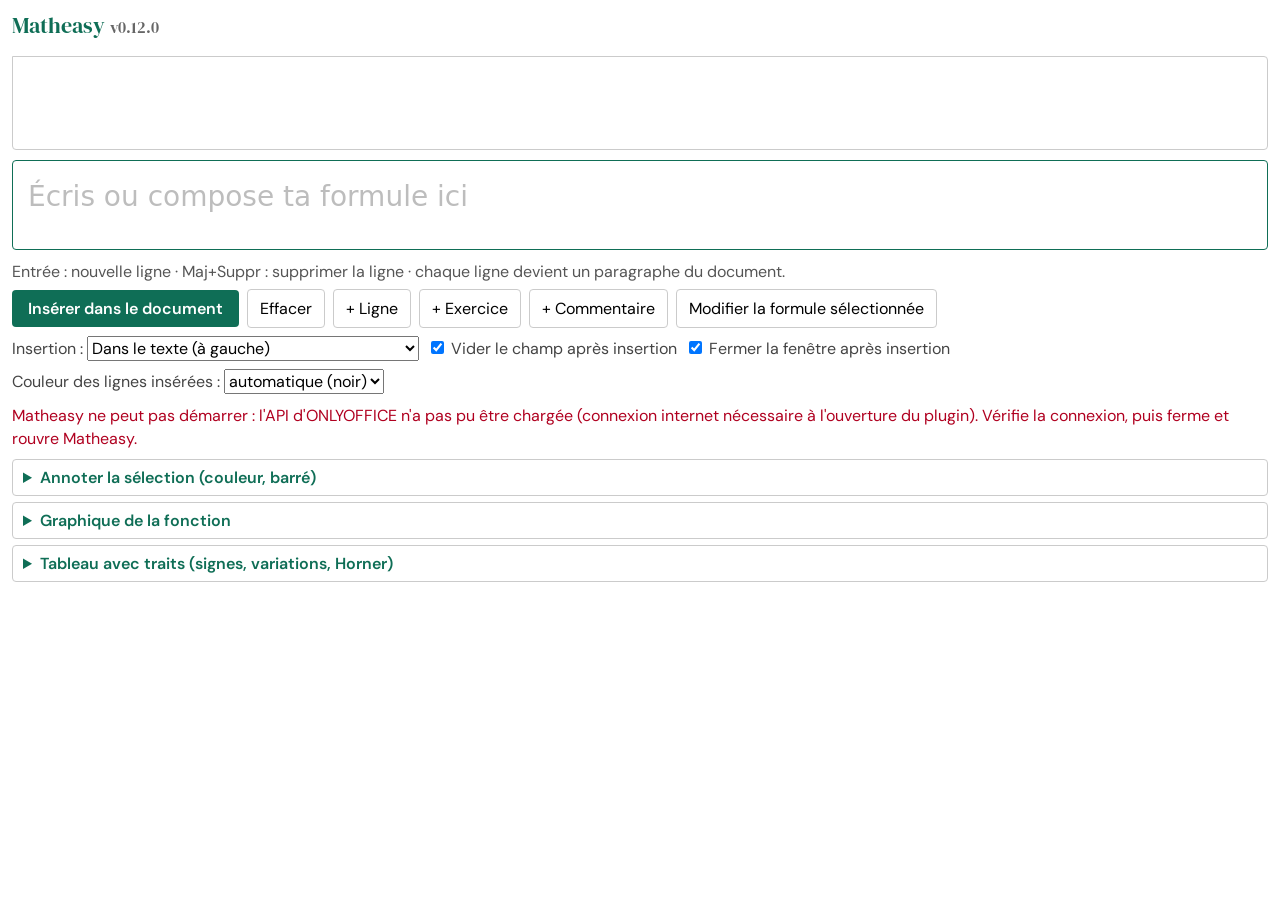
==== commit 59196622: "v0.12.0 : texte 16 px minimum, libelles de palette explicites, icone JFB4PLAI, tests avant fabricati" ====
--- a/index.html
+++ b/index.html
@@ -26,7 +26,7 @@
     </script>
 </head>
 <body>
-    <h2>Matheasy <span class="version">v0.11.0</span></h2>
+    <h2>Matheasy <span class="version">v0.12.0</span></h2>
 
     <div id="detect" class="detect" style="display:none">Formule détectée sous le curseur. <button id="btn-detect-edit" type="button">Modifier cette formule</button></div>
 
--- a/styles/style.css
+++ b/styles/style.css
@@ -1,10 +1,10 @@
 /* Charte PLAI : teal #0f6e56, orange #f97316, DM Sans (texte) + DM Serif Display (titres) ; repli système hors ligne */
 :root { --teal: #0f6e56; --teal-bg: #e1f5ee; --teal-border: #1d9e75; --orange: #f97316; --text: #1a1814; }
 html, body { height: 100%; margin: 0; overflow-y: auto !important; }
-body { font-family: "DM Sans", "Segoe UI", Arial, sans-serif; color: var(--text); background: #fff; padding: 10px 12px 40px; font-size: 13px; box-sizing: border-box; }
-h2 { margin: 0 0 8px; font-size: 18px; font-family: "DM Serif Display", Georgia, serif; font-weight: normal; color: var(--teal); }
-.version { font-size: 12px; font-weight: normal; color: #666; }
-button { font: inherit; cursor: pointer; }
+body { font-family: "DM Sans", "Segoe UI", Arial, sans-serif; color: var(--text); background: #fff; padding: 10px 12px 40px; font-size: 16px; line-height: 1.45; box-sizing: border-box; }
+h2 { margin: 0 0 8px; font-size: 22px; font-family: "DM Serif Display", Georgia, serif; font-weight: normal; color: var(--teal); }
+.version { font-size: 16px; font-weight: normal; color: #666; }
+button, input, select, textarea, summary { font: inherit; } button { cursor: pointer; }
 .tabs { display: flex; flex-wrap: wrap; gap: 4px; margin-bottom: 6px; }
 .tab { padding: 5px 10px; border: 1px solid #cbcbcb; border-radius: 4px 4px 0 0; background: #f3f3f3; }
 .tab.active { background: #fff; border-bottom-color: #fff; font-weight: 600; }
@@ -13,7 +13,7 @@
 .key:hover { background: var(--teal-bg); border-color: var(--teal); }
 .field { display: block; width: 100%; box-sizing: border-box; margin: 10px 0; padding: 10px; min-height: 90px; font-size: 28px; border: 1px solid var(--teal); border-radius: 4px; background: #fff; }
 .row { display: flex; flex-wrap: wrap; gap: 8px; align-items: center; margin-bottom: 10px; }
-.opt { font-size: 12px; color: #444; }
+.opt { font-size: 16px; color: #444; }
 .primary { padding: 7px 16px; background: var(--teal); color: #fff; border: 0; border-radius: 4px; font-weight: 600; }
 .row button:not(.primary) { padding: 7px 12px; border: 1px solid #cbcbcb; border-radius: 4px; background: #fff; }
 .anno { border: 1px solid #cbcbcb; border-radius: 4px; padding: 6px 8px; display: flex; flex-wrap: wrap; gap: 6px; align-items: center; }
@@ -37,10 +37,10 @@
 .detect { display: flex; align-items: center; gap: 8px; flex-wrap: wrap; margin: 0 0 8px; padding: 6px 10px; background: var(--teal-bg); border: 1px solid var(--teal-border); border-radius: 4px; }
 .detect button { padding: 3px 10px; border: 1px solid var(--teal); border-radius: 4px; background: var(--teal); color: #fff; }
 /* Panneau latéral : colonne étroite */
-body.panel { padding: 8px; font-size: 12px; }
-body.panel h2 { font-size: 15px; }
-body.panel .tab { padding: 4px 6px; font-size: 12px; }
-body.panel .key { min-width: 34px; height: 30px; padding: 0 5px; font-size: 14px; }
+body.panel { padding: 8px; font-size: 16px; }
+body.panel h2 { font-size: 20px; }
+body.panel .tab { padding: 5px 8px; font-size: 16px; }
+body.panel .key { min-width: 38px; height: 36px; padding: 0 6px; font-size: 16px; }
 body.panel .field { font-size: 22px; min-height: 70px; padding: 6px; }
 body.panel .row { gap: 4px; }
 body.panel .row button, body.panel .primary { padding: 5px 8px; }
@@ -52,7 +52,7 @@
 .note { flex: 1 1 70%; box-sizing: border-box; padding: 5px 8px; border: 1px solid #cbcbcb; border-radius: 4px; font: inherit; }
 .note0 { display: block; width: 100%; margin: -6px 0 8px; }
 .delrow { padding: 4px 8px; border: 1px solid #cbcbcb; border-radius: 4px; background: #fff; }
-.hint { margin: 0 0 6px; font-size: 12px; color: #555; }
+.hint { margin: 0 0 6px; font-size: 16px; color: #555; }
 body.panel .field.step { font-size: 20px; min-height: 48px; }
 
 #latexview { display: block; width: 100%; box-sizing: border-box; font-size: 12px; margin-bottom: 6px; }
@@ -71,3 +71,8 @@
 details.tool > .hint, details.tool .anno > .hint { flex-basis: 100%; margin: 0 8px 6px; }
 .primary:focus-visible, button:focus-visible, summary:focus-visible { outline: 2px solid var(--orange); outline-offset: 2px; }
 .editmode { border-color: var(--orange) !important; }
+
+/* Taille de texte : 16 px minimum partout dans l'interface (règle PLAI) ; seuls les outils de test, cachés, restent plus petits */
+.dev { font-size: 13px; }
+details.tool > summary { font-size: 16px; }
+#plot-info, #ggb-log { font: inherit; }
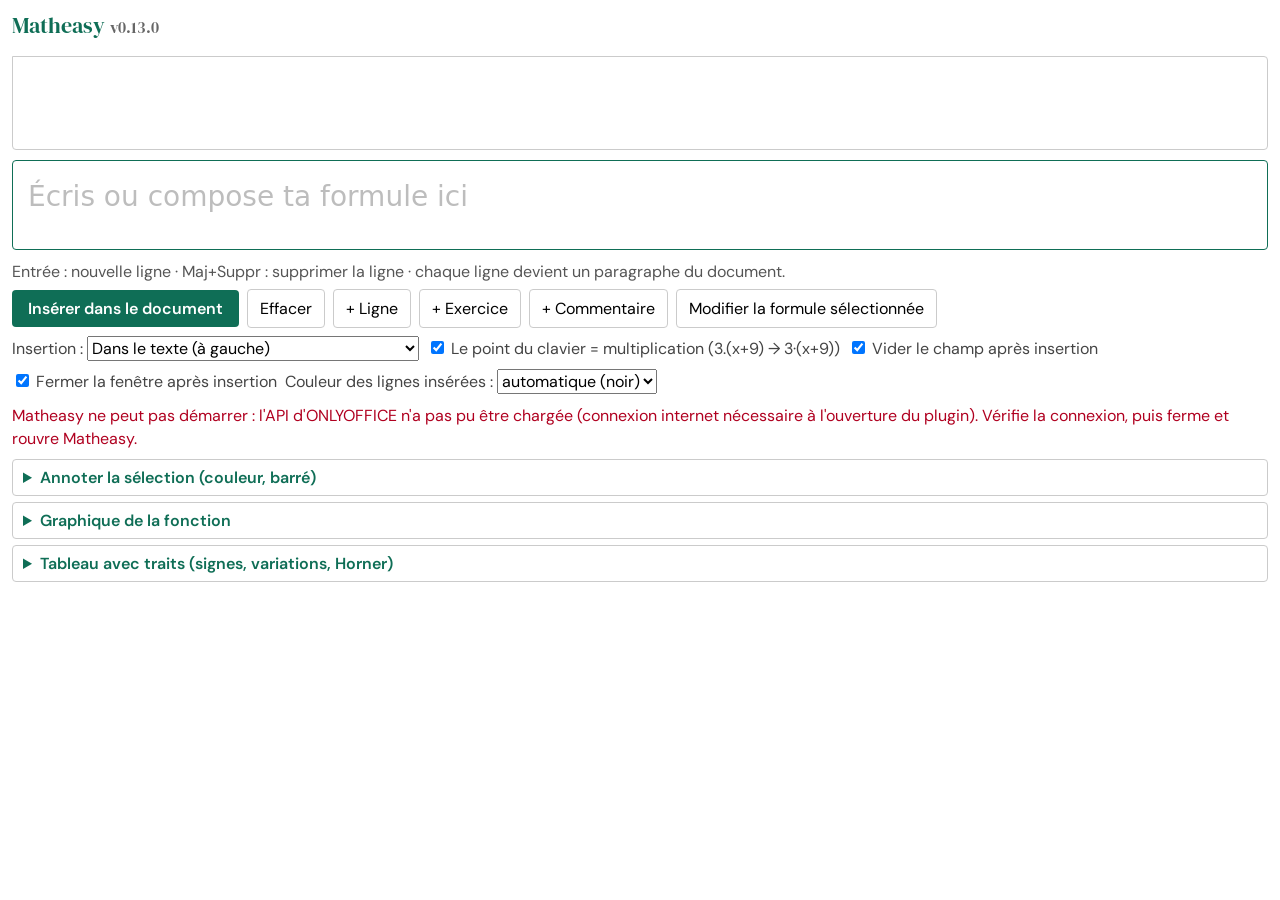
==== commit 41e69653: "v0.13.0 : mode PDF leger, point du clavier = multiplication - PDF : detection fiable (rappel callCom" ====
--- a/index.html
+++ b/index.html
@@ -26,7 +26,18 @@
     </script>
 </head>
 <body>
-    <h2>Matheasy <span class="version">v0.12.0</span></h2>
+    <h2>Matheasy <span class="version">v0.13.0</span></h2>
+
+    <!-- Mode PDF (body.pdf) : visible seulement dans un PDF -->
+    <div id="pdf-banner" class="pdf-only pdf-banner">
+        <strong>Dans un PDF</strong>, pour insérer une formule :
+        <ol>
+            <li>Cliquer sur <b>Modifier PDF</b>, puis <b>Insertion</b>, puis <b>Zone de texte</b>, et tracer un cadre.</li>
+            <li>Cliquer <b>dans</b> ce cadre.</li>
+            <li>Écrire la formule ici, puis <b>Insérer dans le document</b>.</li>
+        </ol>
+        <div class="hint">La formule reste modifiable dans ONLYOFFICE (barre Équation), même après enregistrement. Dans un PDF, les lignes d'une résolution sont centrées et une formule ne se recharge pas dans Matheasy : pour un travail à reprendre souvent, préférer un document Word.</div>
+    </div>
 
     <div id="detect" class="detect" style="display:none">Formule détectée sous le curseur. <button id="btn-detect-edit" type="button">Modifier cette formule</button></div>
 
@@ -35,7 +46,7 @@
 
     <math-field id="mf" class="field" placeholder="\text{Écris ou compose ta formule ici}"></math-field>
 
-    <div id="noteopts" class="hint" style="display:none">
+    <div id="noteopts" class="hint word-only" style="display:none">
         <label class="opt">Écart du commentaire : <select id="notegap">
             <option value="8">petit</option>
             <option value="16" selected>moyen</option>
@@ -50,11 +61,12 @@
         <button id="btn-newline" type="button" title="Ajoute une ligne sous la ligne courante (touche Entrée)">+ Ligne</button>
         <button id="btn-exercise" type="button" title="Ajoute un titre « Exercice N » (numérotation automatique) sur une ligne à part">+ Exercice</button>
         <button id="btn-comment" type="button" title="Ajoute un commentaire à droite de la ligne courante">+ Commentaire</button>
-        <button id="btn-edit" type="button" title="Sélectionne la formule, ou place le curseur dans son paragraphe">Modifier la formule sélectionnée</button>
-        <label class="opt">Insertion : <select id="mode">
+        <button id="btn-edit" class="word-only" type="button" title="Sélectionne la formule, ou place le curseur dans son paragraphe">Modifier la formule sélectionnée</button>
+        <label class="opt word-only">Insertion : <select id="mode">
             <option value="inline">Dans le texte (à gauche)</option>
             <option value="cursor">Au curseur (réglage ONLYOFFICE, centrée)</option>
         </select></label>
+        <label class="opt" title="En FWB, la virgule est le séparateur décimal : 3.(x+9) devient 3·(x+9). Décocher pour garder le point (ex. 4.5 au sens de quatre et demi)."><input type="checkbox" id="dotmul" checked> Le point du clavier = multiplication (3.(x+9) → 3·(x+9))</label>
         <label class="opt"><input type="checkbox" id="autoclear" checked> Vider le champ après insertion</label>
         <label class="opt"><input type="checkbox" id="closeafter" checked> Fermer la fenêtre après insertion</label>
         <label class="opt">Couleur des lignes insérées : <select id="ink">
@@ -70,7 +82,7 @@
     <div id="status" class="status" role="status" aria-live="polite"></div>
 
     <!-- Outils secondaires repliés par défaut : l'écran principal reste centré sur l'écriture de formules -->
-    <details class="tool" id="tool-anno">
+    <details class="tool word-only" id="tool-anno">
         <summary>Annoter la sélection (couleur, barré)</summary>
         <div class="anno">
             <button id="btn-red" type="button" class="swatch red" title="Rouge" aria-label="Rouge"></button>
@@ -103,7 +115,7 @@
         </div>
     </details>
 
-    <details class="tool" id="tool-table">
+    <details class="tool word-only" id="tool-table">
         <summary>Tableau avec traits (signes, variations, Horner)</summary>
         <div class="anno">
             <label>Modèle
--- a/styles/style.css
+++ b/styles/style.css
@@ -76,3 +76,10 @@
 .dev { font-size: 13px; }
 details.tool > summary { font-size: 16px; }
 #plot-info, #ggb-log { font: inherit; }
+
+/* Mode PDF (body.pdf) : bandeau d'explication, outils sans effet dans un PDF masqués */
+.pdf-only { display: none; }
+body.pdf .pdf-only { display: block; }
+body.pdf .word-only, body.pdf #detect, body.pdf #editmode { display: none !important; }
+.pdf-banner { border: 2px solid var(--teal); border-radius: 4px; padding: 8px 10px; margin-bottom: 10px; background: var(--teal-bg); }
+.pdf-banner ol { margin: 6px 0 8px 20px; padding: 0; }
